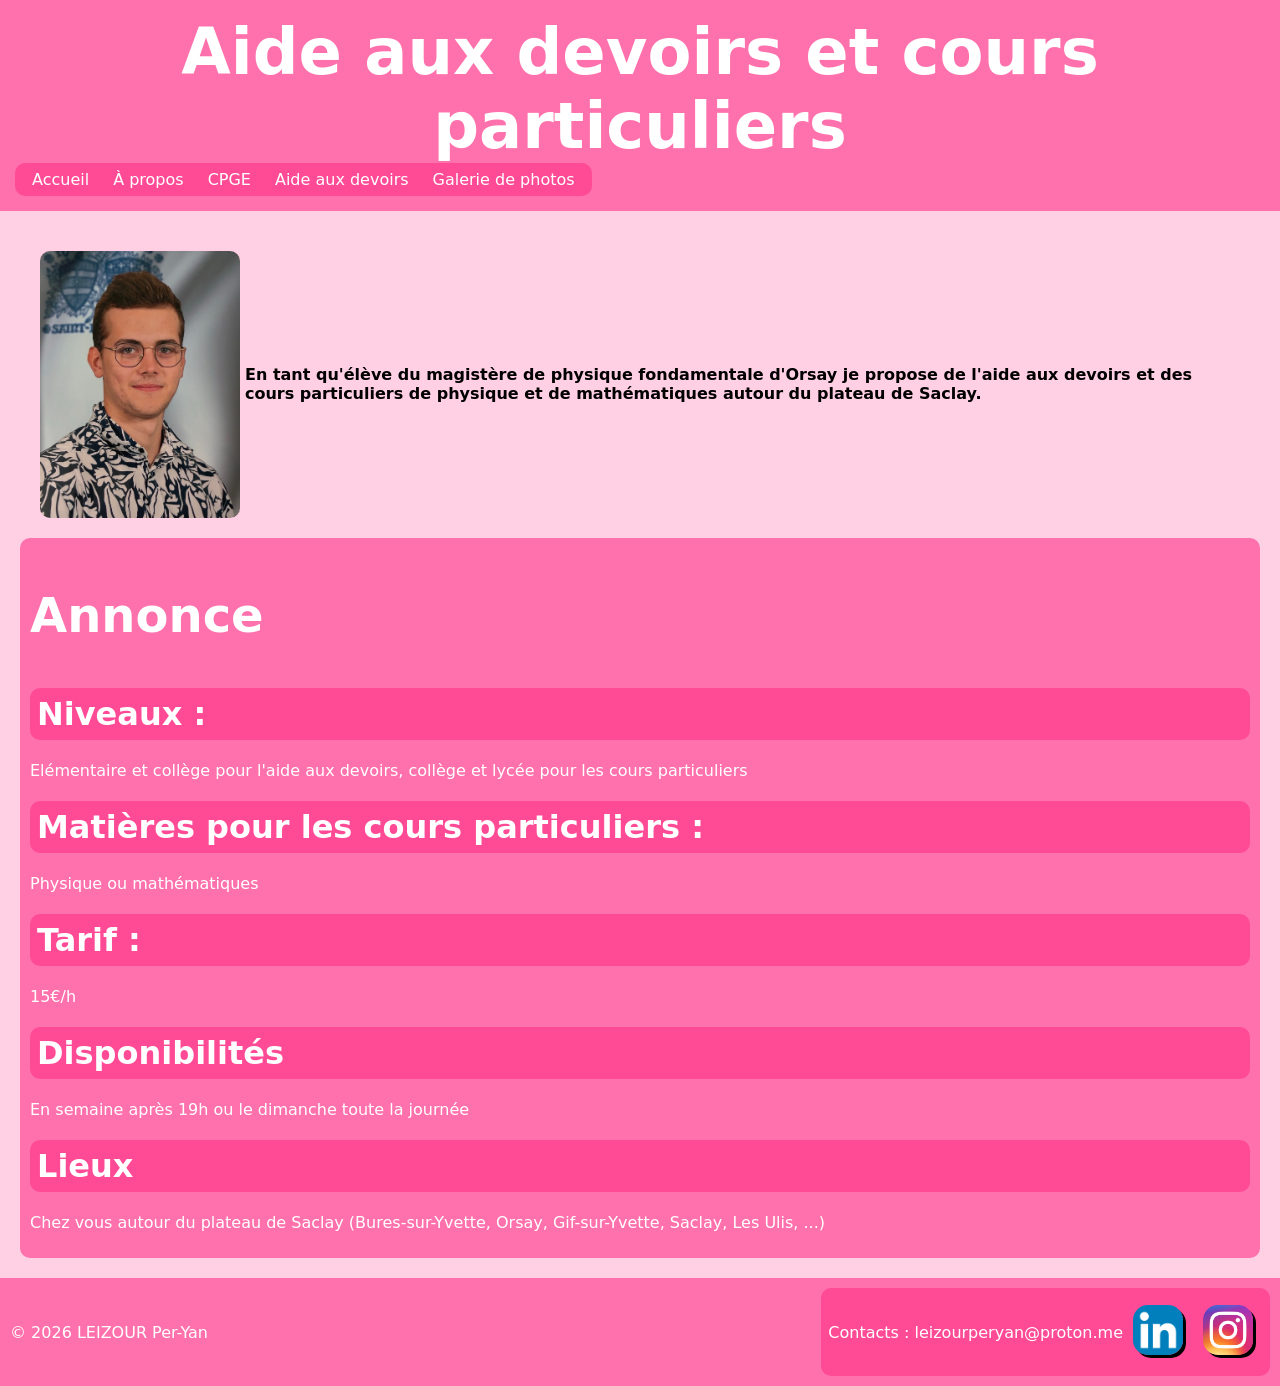
==== page_aide_aux_devoirs/aide_aux_devoirs.html @ 14590192 "Aide aux devoirs" ====
<!DOCTYPE html>

<html lang="fr">                                                    <!-- Page en Francais-->

<head>
    <meta charset="utf-8" >                                         <!-- Encodage en UTF-8 -->
    <link rel="stylesheet" href="../style.css">                        <!-- Fichier de style -->
    <title>Site web de LEIZOUR Per-Yan</title>
</head>

<body>
    <div class="banniere">
        <header>
            <h1>Aide aux devoirs et cours particuliers</h1>
        </header>
        <nav>
            <a href="../index.html">Accueil</a>
            <a href="../page_de_presentation/presentation.html">À propos</a>
            <a href="../page_prepa/documents_prepa.html">CPGE</a>
            <a href="../page_aide_aux_devoirs/aide_aux_devoirs.html">Aide aux devoirs</a>
            <a href="../page_astro/galerie.html">Galerie de photos</a>
        </nav>
    </div>

    <main>
        <div class="profil">
            <img src="pics/photo_profile.jpg", alt="Une photo de moi", title="Une photo de moi", class="profil_img">
            <h4>En tant qu'élève du magistère de physique fondamentale d'Orsay je propose de l'aide aux devoirs et des cours particuliers de physique et de mathématiques autour du plateau de Saclay.</h4>
        </div>
        <div class="annonce">
            <h2>Annonce</h2>
            <h3>Niveaux :</h3>
            <p>Elémentaire et collège pour l'aide aux devoirs, collège et lycée pour les cours particuliers</p>
            <h3>Matières pour les cours particuliers :</h3>
            <p>Physique ou mathématiques</p>
            <h3>Tarif :</h3>
            <p>15€/h</p>
            <h3>Disponibilités</h3>
            <p>En semaine après 19h ou le dimanche toute la journée</p>
            <h3>Lieux</h3>
            <p>Chez vous autour du plateau de Saclay (Bures-sur-Yvette, Orsay, Gif-sur-Yvette, Saclay, Les Ulis, ...)</p>
        </div>
    </main>

    <footer>
        <p>© 2026 LEIZOUR Per-Yan</p>

        <div class="contacts">
            <p>Contacts : leizourperyan@proton.me</p>
            <a href="https://fr.linkedin.com/in/per-yan-leizour-1bb50a306" target="_blank"><img src="../pics/logo_linkedin.png", alt="Ma page linkedin", title="Ma page linkedin", class="social"></a>
            <a href="https://www.instagram.com/peper_lait/" target="_blank"><img src="../pics/logo_instagram.png", alt="Ma page instagram", title="Ma page instagram", class="social"></a>
        </div>
    </footer>
</body>

</html>
---- style.css ----
.banniere {
    background-size: cover;
    background-position: center;
    display: flex;
    flex-direction: row;
    justify-content: space-between;
    padding: 15px;
    align-items: center;
    flex-wrap: wrap;
}

nav {
    background-color: #ff4b96;
    padding: 7px;
    border-radius: 10px;
}

h1 {
    color: white;
    font-size:4em;
    text-align: center;
    margin: auto;
    padding: auto;
    font-family: system-ui, -apple-system, BlinkMacSystemFont, 'Segoe UI', Roboto, Oxygen, Ubuntu, Cantarell, 'Open Sans', 'Helvetica Neue', sans-serif;
}

h2 {
    font-size: 3em;
    font-family: system-ui, -apple-system, BlinkMacSystemFont, 'Segoe UI', Roboto, Oxygen, Ubuntu, Cantarell, 'Open Sans', 'Helvetica Neue', sans-serif;
}

h3 {
    font-size: 2em;
    font-family: system-ui, -apple-system, BlinkMacSystemFont, 'Segoe UI', Roboto, Oxygen, Ubuntu, Cantarell, 'Open Sans', 'Helvetica Neue', sans-serif;
}

h4 {
    font-size: 1em;
    font-family: system-ui, -apple-system, BlinkMacSystemFont, 'Segoe UI', Roboto, Oxygen, Ubuntu, Cantarell, 'Open Sans', 'Helvetica Neue', sans-serif;
}

main {
    background-color: #ffcfe3;
    padding: 20px;
    flex: 1;
}

p {
    font-family: system-ui, -apple-system, BlinkMacSystemFont, 'Segoe UI', Roboto, Oxygen, Ubuntu, Cantarell, 'Open Sans', 'Helvetica Neue', sans-serif;
}

a {
    color: white;
    text-decoration: none;
    padding: 10px;
    font-family: system-ui, -apple-system, BlinkMacSystemFont, 'Segoe UI', Roboto, Oxygen, Ubuntu, Cantarell, 'Open Sans', 'Helvetica Neue', sans-serif;
}

a:hover {
    color: #ffe5f1;
}

a:active {
    color: #ffbbde;
}

body {
    background-color: #ff71ac;
    margin: 0%;
    display: flex;
    flex-direction: column;
    min-height: 100dvh;
}

.document {
    border-radius: 10px;
    box-shadow: 5px 5px 0px #ff71ac;
    height: 150px;
    width: 150px;
}

img:hover[class="document"] {
    height: 160px;
    width: 160px;
}

.flashcard {
    background-color: #ff4b96;
    box-shadow: 3px 3px 0px #ff71ac;
    border-radius: 5px;
    margin: 5px;
    display: inline-block;
}

a:hover[class="flashcard"] {
    font-size: 1.25em;
}

.photo {
    border-radius: 10px;
    height: 150px;
    width: 150px;
}

img:hover[class="photo"] {
    height: 160px;
    width: 160px;
}

.licence {
    color: white;
    background-color: #ff71ac;
    background-size: cover;
    background-position: center;
    display: flex;
    flex-direction: column;
    padding: 10px;
    align-items: center;
    flex-wrap: wrap;
    border-radius: 10px;
}

.licence_img {
    width: 150px;
}

.annonce {
    color: white;
    background-color: #ff71ac;
    background-size: cover;
    background-position: center;
    display: flex;
    flex-direction: column;
    padding: 10px;
    flex-wrap: wrap;
    border-radius: 10px;
    h3 {
        background-color: #ff4b96;
        padding: 7px;
        border-radius: 10px;
        margin: 5px 0;
    }
}

.profil {
    background-position: center;
    display: flex;
    flex-direction: row;
    justify-content: left;
    padding: 15px;
    align-items: center;
}

.profil_img {
    width: 200px;
    margin: 5px;
    border-radius: 10px;
}

footer {
    color: white;
    background-size: cover;
    background-position: center;
    display: flex;
    flex-direction: row;
    justify-content: space-between;
    padding: 10px;
    align-items: center;
    flex-wrap: wrap;
}

.contacts {
    display: flex;
    flex-direction: row;
    align-items: center;
    flex-wrap: wrap;
    background-color: #ff4b96;
    padding: 7px;
    border-radius: 10px;
}

.social {
    border-radius: 15px;
    box-shadow: 3px 3px 0px black;
    height: 50px;
    width: 50px;
    display: inline-block;
}

img:hover[class="social"] {
    height: 55px;
    width: 55px;
}

@media screen and (max-width: 1200px) {
    h1 {
        font-size: 5em;
    }

    h2 {
        font-size: 4em;
    }

    h3 {
        font-size: 3em;
    }

    h4 {
        font-size: 2em;
    }

    p {
        font-size: 2em;
    }

    a {
        font-size: 2em;
    }

    a:hover[class="flashcard"] {
        font-size: 2.5em;
    }

    .photo {
        height: 200px;
        width: 200px;
    }

    img:hover[class="photo"] {
        height: 215px;
        width: 215px;
    }

    .document {
        height: 200px;
        width: 200px;
    }

    img:hover[class="document"] {
        height: 215px;
        width: 215px;
    }

    .licence_img {
        width: 200px;
    }

    .profil_img {
        width: 250px;
    }

    .social {
        height: 75px;
        width: 75px;
    }

    img:hover[class="social"] {
        height: 85px;
        width: 85px;
    }
}
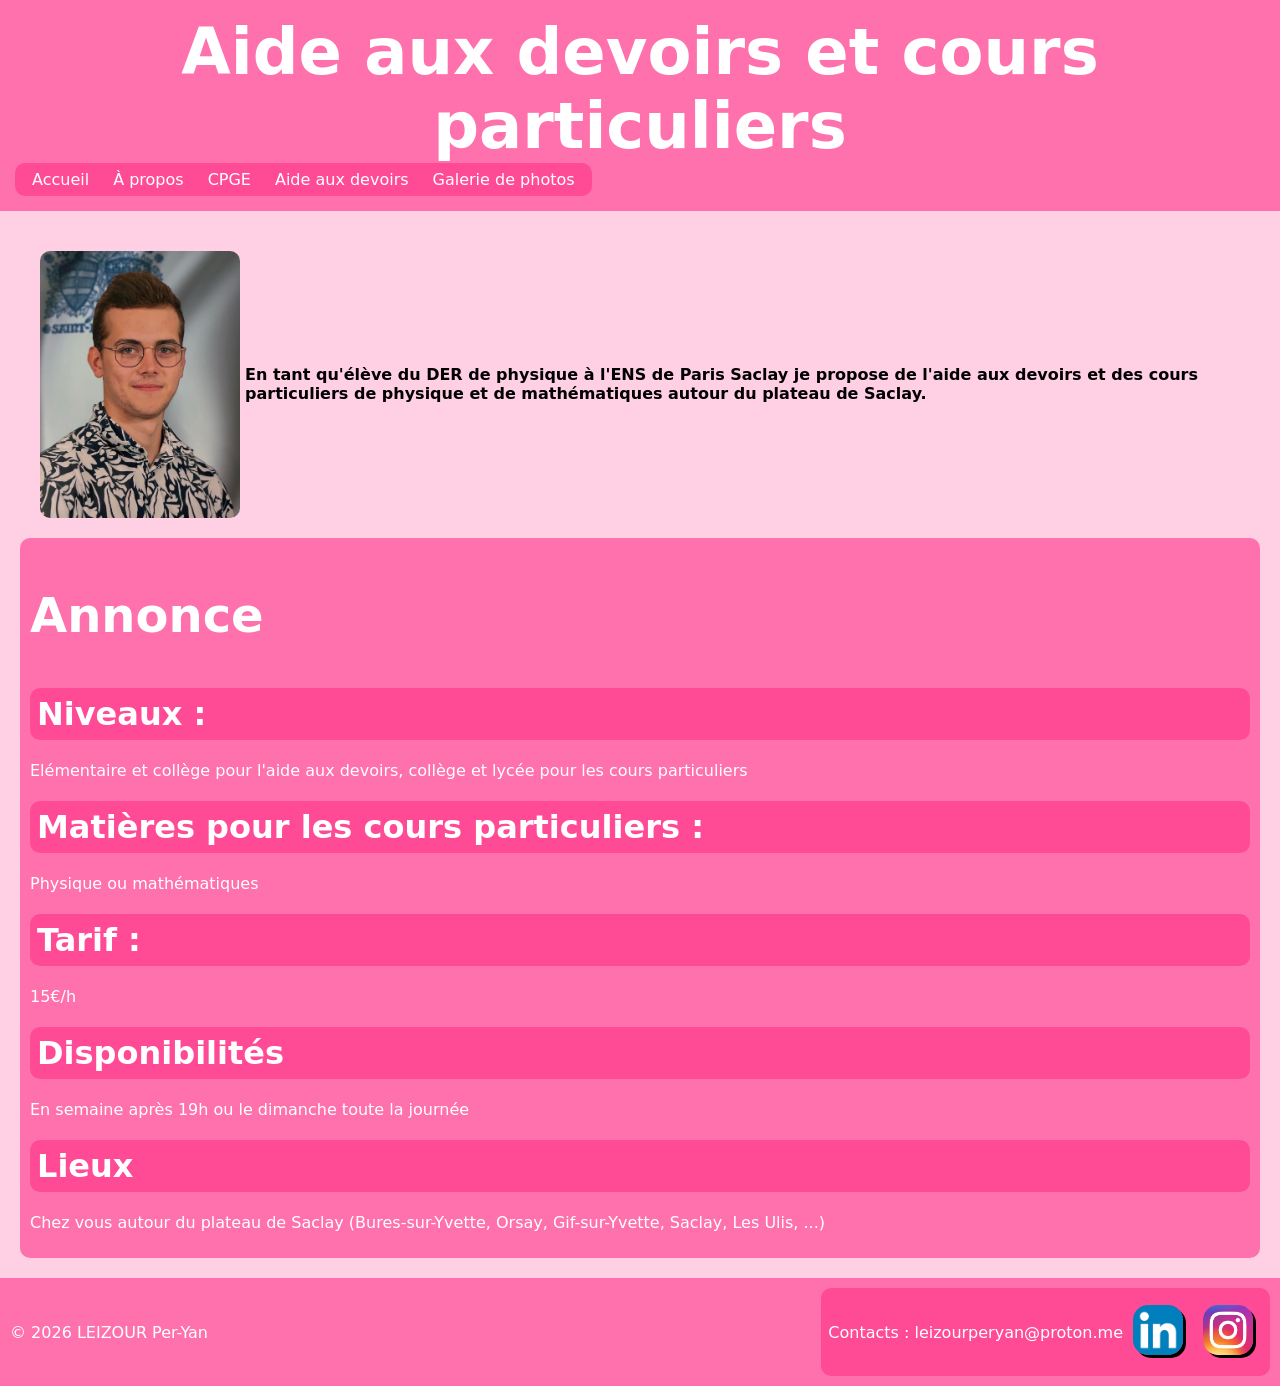
==== commit 1f0963d4: "MAJ ENS et éclipse" ====
--- a/page_aide_aux_devoirs/aide_aux_devoirs.html
+++ b/page_aide_aux_devoirs/aide_aux_devoirs.html
@@ -15,17 +15,17 @@
         </header>
         <nav>
             <a href="../index.html">Accueil</a>
-            <a href="../page_de_presentation/presentation.html">À propos</a>
+            <a href="../page_de_presentation/presentation.html">À&nbsppropos</a>
             <a href="../page_prepa/documents_prepa.html">CPGE</a>
-            <a href="../page_aide_aux_devoirs/aide_aux_devoirs.html">Aide aux devoirs</a>
-            <a href="../page_astro/galerie.html">Galerie de photos</a>
+            <a href="../page_aide_aux_devoirs/aide_aux_devoirs.html">Aide&nbspaux&nbspdevoirs</a>
+            <a href="../page_astro/galerie.html">Galerie&nbspde&nbspphotos</a>
         </nav>
     </div>
 
     <main>
         <div class="profil">
             <img src="pics/photo_profile.jpg", alt="Une photo de moi", title="Une photo de moi", class="profil_img">
-            <h4>En tant qu'élève du magistère de physique fondamentale d'Orsay je propose de l'aide aux devoirs et des cours particuliers de physique et de mathématiques autour du plateau de Saclay.</h4>
+            <h4>En tant qu'élève du DER de physique à l'ENS de Paris Saclay je propose de l'aide aux devoirs et des cours particuliers de physique et de mathématiques autour du plateau de Saclay.</h4>
         </div>
         <div class="annonce">
             <h2>Annonce</h2>
